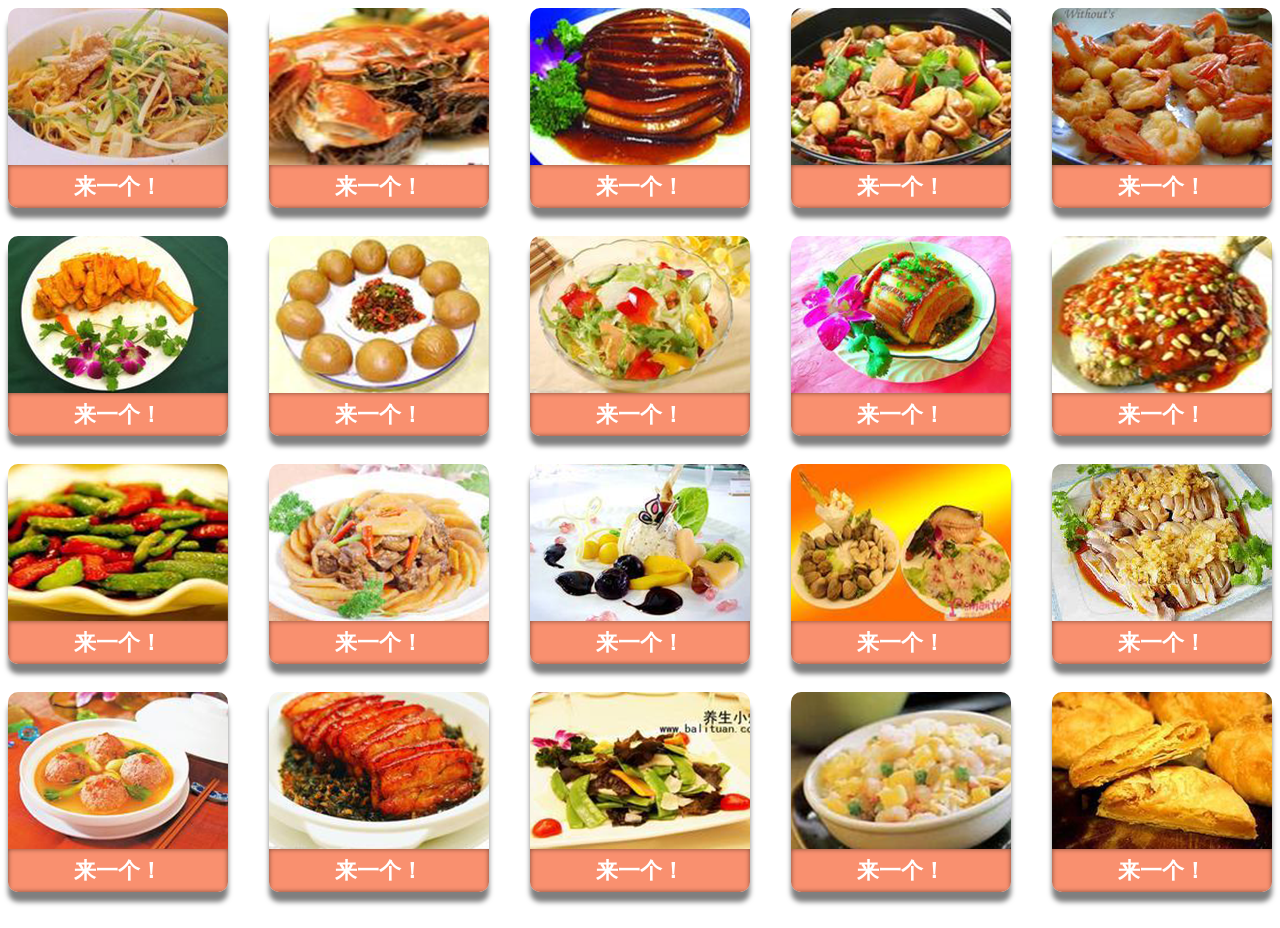
==== xiangCai.html @ f383c6d7 "Static web design" ====
<!DOCTYPE html>
<html>
<head>
	<title>湘菜</title>
	<meta charset="utf-8">
	<meta name="">
	<meta name="">
	<link rel="stylesheet" href="css/display-list.css" type="text/css" />
	<style type="text/css">
		/*NO.1*/
		.icon1{
			background: url('images/menu/xiangCai/01.png');
			background-size: 100%;
			background-position: center;
			transition: 0.7s;
		}
		.icon1:hover{
			background-size: 120%;
		}
		.icon1:hover .shade{
			transform: translateX(0px);
		}
		.icon1:hover .info{
			opacity: 1;
			transition-delay: 0.5s;
		}
		/*NO.2*/
		.icon2{
			background: url('images/menu/xiangCai/02.png');
			background-size: 100%;
			background-position: center;
			transition: 0.7s;
		}
		.icon2:hover{
			background-size: 120%;
		}
		.icon2:hover .shade{
			transform: translateX(0px);
		}
		.icon2:hover .info{
			opacity: 1;
			transition-delay: 0.5s;
		}
		/*NO.3*/
		.icon3{
			background: url('images/menu/xiangCai/03.png');
			background-size: 100%;
			background-position: center;
			transition: 0.7s;
		}
		.icon3:hover{
			background-size: 120%;
		}
		.icon3:hover .shade{
			transform: translateX(0px);
		}
		.icon3:hover .info{
			opacity: 1;
			transition-delay: 0.5s;
		}
		/*NO.4*/
		.icon4{
			background: url('images/menu/xiangCai/04.png');
			background-size: 100%;
			background-position: center;
			transition: 0.7s;
		}
		.icon4:hover{
			background-size: 120%;
		}
		.icon4:hover .shade{
			transform: translateX(0px);
		}
		.icon4:hover .info{
			opacity: 1;
			transition-delay: 0.5s;
		}
		/*NO.5*/
		.icon5{
			background: url('images/menu/xiangCai/05.png');
			background-size: 100%;
			background-position: center;
			transition: 0.7s;
		}
		.icon5:hover{
			background-size: 120%;
		}
		.icon5:hover .shade{
			transform: translateX(0px);
		}
		.icon5:hover .info{
			opacity: 1;
			transition-delay: 0.5s;
		}
		/*NO.6*/
		.icon6{
			background: url('images/menu/xiangCai/06.png');
			background-size: 100%;
			background-position: center;
			transition: 0.7s;
		}
		.icon6:hover{
			background-size: 120%;
		}
		.icon6:hover .shade{
			transform: translateX(0px);
		}
		.icon6:hover .info{
			opacity: 1;
			transition-delay: 0.5s;
		}
		/*NO.7*/
		.icon7{
			background: url('images/menu/xiangCai/07.png');
			background-size: 100%;
			background-position: center;
			transition: 0.7s;
		}
		.icon7:hover{
			background-size: 120%;
		}
		.icon7:hover .shade{
			transform: translateX(0px);
		}
		.icon7:hover .info{
			opacity: 1;
			transition-delay: 0.5s;
		}
		/*NO.8*/
		.icon8{
			background: url('images/menu/xiangCai/08.png');
			background-size: 100%;
			background-position: center;
			transition: 0.7s;
		}
		.icon8:hover{
			background-size: 120%;
		}
		.icon8:hover .shade{
			transform: translateX(0px);
		}
		.icon8:hover .info{
			opacity: 1;
			transition-delay: 0.5s;
		}
		/*NO.9*/
		.icon9{
			background: url('images/menu/xiangCai/09.png');
			background-size: 100%;
			background-position: center;
			transition: 0.7s;
		}
		.icon9:hover{
			background-size: 120%;
		}
		.icon9:hover .shade{
			transform: translateX(0px);
		}
		.icon9:hover .info{
			opacity: 1;
			transition-delay: 0.5s;
		}
		/*NO.10*/
		.icon10{
			background: url('images/menu/xiangCai/10.png');
			background-size: 100%;
			background-position: center;
			transition: 0.7s;
		}
		.icon10:hover{
			background-size: 120%;
		}
		.icon10:hover .shade{
			transform: translateX(0px);
		}
		.icon10:hover .info{
			opacity: 1;
			transition-delay: 0.5s;
		}
		/*NO.11*/
		.icon11{
			background: url('images/menu/xiangCai/11.png');
			background-size: 100%;
			background-position: center;
			transition: 0.7s;
		}
		.icon11:hover{
			background-size: 120%;
		}
		.icon11:hover .shade{
			transform: translateX(0px);
		}
		.icon11:hover .info{
			opacity: 1;
			transition-delay: 0.5s;
		}
		/*NO.12*/
		.icon12{
			background: url('images/menu/xiangCai/12.png');
			background-size: 100%;
			background-position: center;
			transition: 0.7s;
		}
		.icon12:hover{
			background-size: 120%;
		}
		.icon12:hover .shade{
			transform: translateX(0px);
		}
		.icon12:hover .info{
			opacity: 1;
			transition-delay: 0.5s;
		}
		/*NO.13*/
		.icon13{
			background: url('images/menu/xiangCai/13.png');
			background-size: 100%;
			background-position: center;
			transition: 0.7s;
		}
		.icon13:hover{
			background-size: 120%;
		}
		.icon13:hover .shade{
			transform: translateX(0px);
		}
		.icon13:hover .info{
			opacity: 1;
			transition-delay: 0.5s;
		}
		/*NO.14*/
		.icon14{
			background: url('images/menu/xiangCai/14.png');
			background-size: 100%;
			background-position: center;
			transition: 0.7s;
		}
		.icon14:hover{
			background-size: 120%;
		}
		.icon14:hover .shade{
			transform: translateX(0px);
		}
		.icon14:hover .info{
			opacity: 1;
			transition-delay: 0.5s;
		}
		/*NO.15*/
		.icon15{
			background: url('images/menu/xiangCai/15.png');
			background-size: 100%;
			background-position: center;
			transition: 0.7s;
		}
		.icon15:hover{
			background-size: 120%;
		}
		.icon15:hover .shade{
			transform: translateX(0px);
		}
		.icon15:hover .info{
			opacity: 1;
			transition-delay: 0.5s;
		}
		/*NO.16*/
		.icon16{
			background: url('images/menu/chuanCai/16.png');
			background-size: 100%;
			background-position: center;
			transition: 0.7s;
		}
		.icon16:hover{
			background-size: 120%;
		}
		.icon16:hover .shade{
			transform: translateX(0px);
		}
		.icon16:hover .info{
			opacity: 1;
			transition-delay: 0.5s;
		}
		/*NO.17*/
		.icon17{
			background: url('images/menu/chuanCai/17.png');
			background-size: 100%;
			background-position: center;
			transition: 0.7s;
		}
		.icon17:hover{
			background-size: 120%;
		}
		.icon17:hover .shade{
			transform: translateX(0px);
		}
		.icon17:hover .info{
			opacity: 1;
			transition-delay: 0.5s;
		}
		/*NO.18*/
		.icon18{
			background: url('images/menu/chuanCai/18.png');
			background-size: 100%;
			background-position: center;
			transition: 0.7s;
		}
		.icon18:hover{
			background-size: 120%;
		}
		.icon18:hover .shade{
			transform: translateX(0px);
		}
		.icon18:hover .info{
			opacity: 1;
			transition-delay: 0.5s;
		}
		/*NO.19*/
		.icon19{
			background: url('images/menu/chuanCai/19.png');
			background-size: 100%;
			background-position: center;
			transition: 0.7s;
		}
		.icon19:hover{
			background-size: 120%;
		}
		.icon19:hover .shade{
			transform: translateX(0px);
		}
		.icon19:hover .info{
			opacity: 1;
			transition-delay: 0.5s;
		}
		/*NO.20*/
		.icon20{
			background: url('images/menu/chuanCai/20.png');
			background-size: 100%;
			background-position: center;
			transition: 0.7s;
		}
		.icon20:hover{
			background-size: 120%;
		}
		.icon20:hover .shade{
			transform: translateX(0px);
		}
		.icon20:hover .info{
			opacity: 1;
			transition-delay: 0.5s;
		}
	</style>
</head>
<body>
	<div class="display">
		<!--No.1-->
		<div class="listcon">
			<div class="listcon-topic icon1">
				<div class="shade">			
					<div class="info title">小葱拌豆腐</div>
					<div class="info price">RMB:14元</div>
				</div>
			</div>
			<div class="buttom">来一个！</div>
		</div>

		<!--No.2-->
		<div class="listcon">
			<div class="listcon-topic icon2">
				<div class="shade">			
					<div class="info title">孜然辣子鸡</div>
					<div class="info price">RMB:30元</div>
				</div>
			</div>
			<div class="buttom">来一个！</div>
		</div>

		<!--No.3-->
		<div class="listcon">
			<div class="listcon-topic icon3">
				<div class="shade">			
					<div class="info title">尖椒土豆条</div>
					<div class="info price">RMB:16元</div>
				</div>
			</div>
			<div class="buttom">来一个！</div>
		</div>

		<!--No.4-->
		<div class="listcon">
			<div class="listcon-topic icon4">
				<div class="shade">			
					<div class="info title">爆炒脆皮肠</div>
					<div class="info price">RMB:20元</div>
				</div>
			</div>
			<div class="buttom">来一个！</div>
		</div>

		<!--No.5-->
		<div class="listcon">
			<div class="listcon-topic icon5">
				<div class="shade">			
					<div class="info title">咖喱小龙虾</div>
					<div class="info price">RMB:30元</div>
				</div>
			</div>
			<div class="buttom">来一个！</div>
		</div>

		<!--No.6-->
		<div class="listcon">
			<div class="listcon-topic icon6">
				<div class="shade">			
					<div class="info title">咖喱小龙虾</div>
					<div class="info price">RMB:30元</div>
				</div>
			</div>
			<div class="buttom">来一个！</div>
		</div>

		<!--No.7-->
		<div class="listcon">
			<div class="listcon-topic icon7">
				<div class="shade">			
					<div class="info title">咖喱小龙虾</div>
					<div class="info price">RMB:30元</div>
				</div>
			</div>
			<div class="buttom">来一个！</div>
		</div>

		<!--No.8-->
		<div class="listcon">
			<div class="listcon-topic icon8">
				<div class="shade">			
					<div class="info title">咖喱小龙虾</div>
					<div class="info price">RMB:30元</div>
				</div>
			</div>
			<div class="buttom">来一个！</div>
		</div>

		<!--No.9-->
		<div class="listcon">
			<div class="listcon-topic icon9">
				<div class="shade">			
					<div class="info title">咖喱小龙虾</div>
					<div class="info price">RMB:30元</div>
				</div>
			</div>
			<div class="buttom">来一个！</div>
		</div>

		<!--No.10-->
		<div class="listcon">
			<div class="listcon-topic icon10">
				<div class="shade">			
					<div class="info title">咖喱小龙虾</div>
					<div class="info price">RMB:30元</div>
				</div>
			</div>
			<div class="buttom">来一个！</div>
		</div>

		<!--No.11-->
		<div class="listcon">
			<div class="listcon-topic icon11">
				<div class="shade">			
					<div class="info title">咖喱小龙虾</div>
					<div class="info price">RMB:30元</div>
				</div>
			</div>
			<div class="buttom">来一个！</div>
		</div>

		<!--No.12-->
		<div class="listcon">
			<div class="listcon-topic icon12">
				<div class="shade">			
					<div class="info title">咖喱小龙虾</div>
					<div class="info price">RMB:30元</div>
				</div>
			</div>
			<div class="buttom">来一个！</div>
		</div>

		<!--No.13-->
		<div class="listcon">
			<div class="listcon-topic icon13">
				<div class="shade">			
					<div class="info title">咖喱小龙虾</div>
					<div class="info price">RMB:30元</div>
				</div>
			</div>
			<div class="buttom">来一个！</div>
		</div>

		<!--No.14-->
		<div class="listcon">
			<div class="listcon-topic icon14">
				<div class="shade">			
					<div class="info title">咖喱小龙虾</div>
					<div class="info price">RMB:30元</div>
				</div>
			</div>
			<div class="buttom">来一个！</div>
		</div>

		<!--No.15-->
		<div class="listcon">
			<div class="listcon-topic icon15">
				<div class="shade">			
					<div class="info title">咖喱小龙虾</div>
					<div class="info price">RMB:30元</div>
				</div>
			</div>
			<div class="buttom">来一个！</div>
		</div>

		<!--No.16-->
		<div class="listcon">
			<div class="listcon-topic icon16">
				<div class="shade">			
					<div class="info title">咖喱小龙虾</div>
					<div class="info price">RMB:30元</div>
				</div>
			</div>
			<div class="buttom">来一个！</div>
		</div>

	<!--No.17-->
		<div class="listcon">
			<div class="listcon-topic icon17">
				<div class="shade">			
					<div class="info title">咖喱小龙虾</div>
					<div class="info price">RMB:30元</div>
				</div>
			</div>
			<div class="buttom">来一个！</div>
		</div>

	<!--No.18-->
		<div class="listcon">
			<div class="listcon-topic icon18">
				<div class="shade">			
					<div class="info title">咖喱小龙虾</div>
					<div class="info price">RMB:30元</div>
				</div>
			</div>
			<div class="buttom">来一个！</div>
		</div>

	<!--No.19-->
		<div class="listcon">
			<div class="listcon-topic icon19">
				<div class="shade">			
					<div class="info title">咖喱小龙虾</div>
					<div class="info price">RMB:30元</div>
				</div>
			</div>
			<div class="buttom">来一个！</div>
		</div>

	<!--No.20-->
		<div class="listcon">
			<div class="listcon-topic icon20">
				<div class="shade">			
					<div class="info title">咖喱小龙虾</div>
					<div class="info price">RMB:30元</div>
				</div>
			</div>
			<div class="buttom">来一个！</div>
		</div>
	</div>
</body>
</html>
---- css/display-list.css ----
/* 中间右边框展示页面属性 */
.display{
	display: flex;
	justify-content: space-between;
	flex-wrap: wrap;
	width: 100%;
	height: 100%;
}
/* 展示框的图片样式 */
.listcon{
	float: left;
	width: 220px;
	height: 200px;
	margin-bottom: 28px;
	cursor: pointer;
	border-radius: 10px;
	box-shadow: 0px 10px 5px rgba(0,0,0,0.5);
	overflow: hidden;
}
/* 展示图片样式 */
.listcon-topic{
	position: relative;
	width: 220px;
    height: 157px;
	overflow: hidden;
}
.listcon-topic::before{
	position: absolute;
	top: 0;
	left: 50%;
	content: "";
	width: 0;
	height: 157px;
	opacity: 0;
	transition: 0.2s;
	background-color: rgba(0,0,0,0.5);
}
.listcon-topic:hover:before{
	width: 220px;
	left: 0;
    opacity: 1;
} 
.listcon-topic:hover .info{
    opacity: 1;
    transition-delay: 0.2s;
}
/* 遮罩层信息 */
.info{
	list-style: none;
	color: #faff72;
	text-shadow: 0 0 5px #f60;
	text-align: center;
	transition: all 0.3s ease 0s;
	opacity: 0;
}
.title{
    position: absolute;
	top: 50%;
	left: 50%;
	width: 220px;
	transform: translateX(-50%) translateY(-50%);
	box-shadow: 0px 0px 10px rgba(0,0,0,0.5);
	font-size: 26px;
	font-weight: bold;
}
.price{
    position: absolute;
	top: 91%;
	left: 50%;
	width: 220px;
	transform: translateX(-50%) translateY(-50%);
	font-size: 20px;
	font-weight: bold;
}
/* 按钮样式 */
.buttom{
	width: 220px;
	height: 43px;
	font-size:22px;
	font-family: 楷体;
	text-align: center;
	line-height: 43px;
	color: #fff;
	font-weight: bold;
	cursor: pointer;
	background: #f9906f;
	box-shadow:inset 0 0 5px rgba(0,0,0,0.5);
	transition: 0.5s;
}
.buttom:hover{	
	background: #bf2610;
}
.buttom:active{
	color: #ffc773;
	box-shadow: inset 0 0 30px rgba(0,0,0,0.5);
}
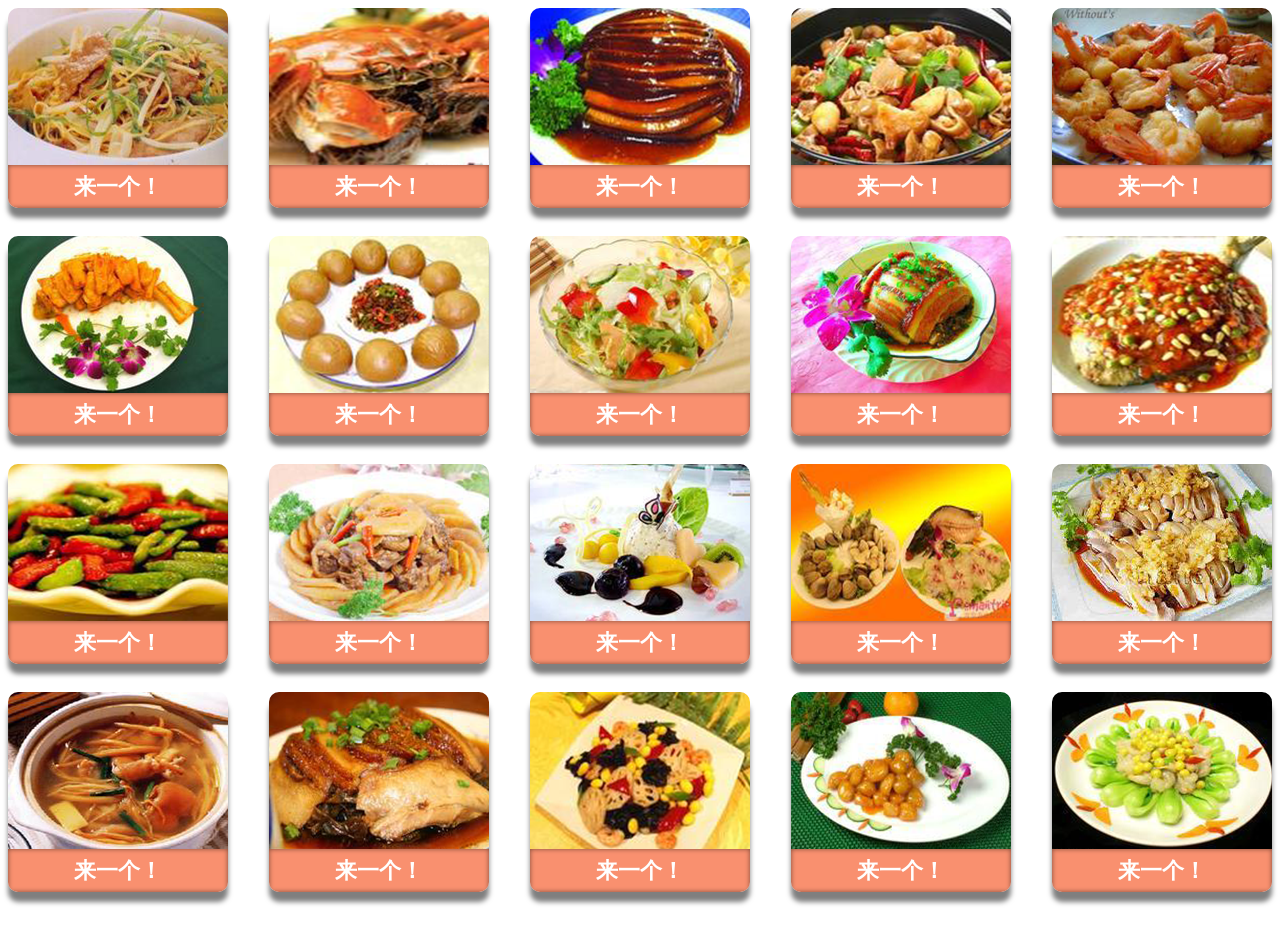
==== commit cbb96558: "update the problems" ====
--- a/xiangCai.html
+++ b/xiangCai.html
@@ -6,355 +6,14 @@
 	<meta name="">
 	<meta name="">
 	<link rel="stylesheet" href="css/display-list.css" type="text/css" />
-	<style type="text/css">
-		/*NO.1*/
-		.icon1{
-			background: url('images/menu/xiangCai/01.png');
-			background-size: 100%;
-			background-position: center;
-			transition: 0.7s;
-		}
-		.icon1:hover{
-			background-size: 120%;
-		}
-		.icon1:hover .shade{
-			transform: translateX(0px);
-		}
-		.icon1:hover .info{
-			opacity: 1;
-			transition-delay: 0.5s;
-		}
-		/*NO.2*/
-		.icon2{
-			background: url('images/menu/xiangCai/02.png');
-			background-size: 100%;
-			background-position: center;
-			transition: 0.7s;
-		}
-		.icon2:hover{
-			background-size: 120%;
-		}
-		.icon2:hover .shade{
-			transform: translateX(0px);
-		}
-		.icon2:hover .info{
-			opacity: 1;
-			transition-delay: 0.5s;
-		}
-		/*NO.3*/
-		.icon3{
-			background: url('images/menu/xiangCai/03.png');
-			background-size: 100%;
-			background-position: center;
-			transition: 0.7s;
-		}
-		.icon3:hover{
-			background-size: 120%;
-		}
-		.icon3:hover .shade{
-			transform: translateX(0px);
-		}
-		.icon3:hover .info{
-			opacity: 1;
-			transition-delay: 0.5s;
-		}
-		/*NO.4*/
-		.icon4{
-			background: url('images/menu/xiangCai/04.png');
-			background-size: 100%;
-			background-position: center;
-			transition: 0.7s;
-		}
-		.icon4:hover{
-			background-size: 120%;
-		}
-		.icon4:hover .shade{
-			transform: translateX(0px);
-		}
-		.icon4:hover .info{
-			opacity: 1;
-			transition-delay: 0.5s;
-		}
-		/*NO.5*/
-		.icon5{
-			background: url('images/menu/xiangCai/05.png');
-			background-size: 100%;
-			background-position: center;
-			transition: 0.7s;
-		}
-		.icon5:hover{
-			background-size: 120%;
-		}
-		.icon5:hover .shade{
-			transform: translateX(0px);
-		}
-		.icon5:hover .info{
-			opacity: 1;
-			transition-delay: 0.5s;
-		}
-		/*NO.6*/
-		.icon6{
-			background: url('images/menu/xiangCai/06.png');
-			background-size: 100%;
-			background-position: center;
-			transition: 0.7s;
-		}
-		.icon6:hover{
-			background-size: 120%;
-		}
-		.icon6:hover .shade{
-			transform: translateX(0px);
-		}
-		.icon6:hover .info{
-			opacity: 1;
-			transition-delay: 0.5s;
-		}
-		/*NO.7*/
-		.icon7{
-			background: url('images/menu/xiangCai/07.png');
-			background-size: 100%;
-			background-position: center;
-			transition: 0.7s;
-		}
-		.icon7:hover{
-			background-size: 120%;
-		}
-		.icon7:hover .shade{
-			transform: translateX(0px);
-		}
-		.icon7:hover .info{
-			opacity: 1;
-			transition-delay: 0.5s;
-		}
-		/*NO.8*/
-		.icon8{
-			background: url('images/menu/xiangCai/08.png');
-			background-size: 100%;
-			background-position: center;
-			transition: 0.7s;
-		}
-		.icon8:hover{
-			background-size: 120%;
-		}
-		.icon8:hover .shade{
-			transform: translateX(0px);
-		}
-		.icon8:hover .info{
-			opacity: 1;
-			transition-delay: 0.5s;
-		}
-		/*NO.9*/
-		.icon9{
-			background: url('images/menu/xiangCai/09.png');
-			background-size: 100%;
-			background-position: center;
-			transition: 0.7s;
-		}
-		.icon9:hover{
-			background-size: 120%;
-		}
-		.icon9:hover .shade{
-			transform: translateX(0px);
-		}
-		.icon9:hover .info{
-			opacity: 1;
-			transition-delay: 0.5s;
-		}
-		/*NO.10*/
-		.icon10{
-			background: url('images/menu/xiangCai/10.png');
-			background-size: 100%;
-			background-position: center;
-			transition: 0.7s;
-		}
-		.icon10:hover{
-			background-size: 120%;
-		}
-		.icon10:hover .shade{
-			transform: translateX(0px);
-		}
-		.icon10:hover .info{
-			opacity: 1;
-			transition-delay: 0.5s;
-		}
-		/*NO.11*/
-		.icon11{
-			background: url('images/menu/xiangCai/11.png');
-			background-size: 100%;
-			background-position: center;
-			transition: 0.7s;
-		}
-		.icon11:hover{
-			background-size: 120%;
-		}
-		.icon11:hover .shade{
-			transform: translateX(0px);
-		}
-		.icon11:hover .info{
-			opacity: 1;
-			transition-delay: 0.5s;
-		}
-		/*NO.12*/
-		.icon12{
-			background: url('images/menu/xiangCai/12.png');
-			background-size: 100%;
-			background-position: center;
-			transition: 0.7s;
-		}
-		.icon12:hover{
-			background-size: 120%;
-		}
-		.icon12:hover .shade{
-			transform: translateX(0px);
-		}
-		.icon12:hover .info{
-			opacity: 1;
-			transition-delay: 0.5s;
-		}
-		/*NO.13*/
-		.icon13{
-			background: url('images/menu/xiangCai/13.png');
-			background-size: 100%;
-			background-position: center;
-			transition: 0.7s;
-		}
-		.icon13:hover{
-			background-size: 120%;
-		}
-		.icon13:hover .shade{
-			transform: translateX(0px);
-		}
-		.icon13:hover .info{
-			opacity: 1;
-			transition-delay: 0.5s;
-		}
-		/*NO.14*/
-		.icon14{
-			background: url('images/menu/xiangCai/14.png');
-			background-size: 100%;
-			background-position: center;
-			transition: 0.7s;
-		}
-		.icon14:hover{
-			background-size: 120%;
-		}
-		.icon14:hover .shade{
-			transform: translateX(0px);
-		}
-		.icon14:hover .info{
-			opacity: 1;
-			transition-delay: 0.5s;
-		}
-		/*NO.15*/
-		.icon15{
-			background: url('images/menu/xiangCai/15.png');
-			background-size: 100%;
-			background-position: center;
-			transition: 0.7s;
-		}
-		.icon15:hover{
-			background-size: 120%;
-		}
-		.icon15:hover .shade{
-			transform: translateX(0px);
-		}
-		.icon15:hover .info{
-			opacity: 1;
-			transition-delay: 0.5s;
-		}
-		/*NO.16*/
-		.icon16{
-			background: url('images/menu/chuanCai/16.png');
-			background-size: 100%;
-			background-position: center;
-			transition: 0.7s;
-		}
-		.icon16:hover{
-			background-size: 120%;
-		}
-		.icon16:hover .shade{
-			transform: translateX(0px);
-		}
-		.icon16:hover .info{
-			opacity: 1;
-			transition-delay: 0.5s;
-		}
-		/*NO.17*/
-		.icon17{
-			background: url('images/menu/chuanCai/17.png');
-			background-size: 100%;
-			background-position: center;
-			transition: 0.7s;
-		}
-		.icon17:hover{
-			background-size: 120%;
-		}
-		.icon17:hover .shade{
-			transform: translateX(0px);
-		}
-		.icon17:hover .info{
-			opacity: 1;
-			transition-delay: 0.5s;
-		}
-		/*NO.18*/
-		.icon18{
-			background: url('images/menu/chuanCai/18.png');
-			background-size: 100%;
-			background-position: center;
-			transition: 0.7s;
-		}
-		.icon18:hover{
-			background-size: 120%;
-		}
-		.icon18:hover .shade{
-			transform: translateX(0px);
-		}
-		.icon18:hover .info{
-			opacity: 1;
-			transition-delay: 0.5s;
-		}
-		/*NO.19*/
-		.icon19{
-			background: url('images/menu/chuanCai/19.png');
-			background-size: 100%;
-			background-position: center;
-			transition: 0.7s;
-		}
-		.icon19:hover{
-			background-size: 120%;
-		}
-		.icon19:hover .shade{
-			transform: translateX(0px);
-		}
-		.icon19:hover .info{
-			opacity: 1;
-			transition-delay: 0.5s;
-		}
-		/*NO.20*/
-		.icon20{
-			background: url('images/menu/chuanCai/20.png');
-			background-size: 100%;
-			background-position: center;
-			transition: 0.7s;
-		}
-		.icon20:hover{
-			background-size: 120%;
-		}
-		.icon20:hover .shade{
-			transform: translateX(0px);
-		}
-		.icon20:hover .info{
-			opacity: 1;
-			transition-delay: 0.5s;
-		}
-	</style>
 </head>
 <body>
 	<div class="display">
 		<!--No.1-->
 		<div class="listcon">
 			<div class="listcon-topic icon1">
-				<div class="shade">			
+				<img src="images/menu/xiangCai/01.png">
+				<div class="info">			
 					<div class="info title">小葱拌豆腐</div>
 					<div class="info price">RMB:14元</div>
 				</div>
@@ -365,7 +24,8 @@
 		<!--No.2-->
 		<div class="listcon">
 			<div class="listcon-topic icon2">
-				<div class="shade">			
+				<img src="images/menu/xiangCai/02.png">
+				<div class="info">			
 					<div class="info title">孜然辣子鸡</div>
 					<div class="info price">RMB:30元</div>
 				</div>
@@ -376,7 +36,8 @@
 		<!--No.3-->
 		<div class="listcon">
 			<div class="listcon-topic icon3">
-				<div class="shade">			
+				<img src="images/menu/xiangCai/03.png">
+				<div class="info">			
 					<div class="info title">尖椒土豆条</div>
 					<div class="info price">RMB:16元</div>
 				</div>
@@ -387,7 +48,8 @@
 		<!--No.4-->
 		<div class="listcon">
 			<div class="listcon-topic icon4">
-				<div class="shade">			
+				<img src="images/menu/xiangCai/04.png">
+				<div class="info">			
 					<div class="info title">爆炒脆皮肠</div>
 					<div class="info price">RMB:20元</div>
 				</div>
@@ -398,7 +60,8 @@
 		<!--No.5-->
 		<div class="listcon">
 			<div class="listcon-topic icon5">
-				<div class="shade">			
+				<img src="images/menu/xiangCai/05.png">
+				<div class="info">			
 					<div class="info title">咖喱小龙虾</div>
 					<div class="info price">RMB:30元</div>
 				</div>
@@ -409,7 +72,8 @@
 		<!--No.6-->
 		<div class="listcon">
 			<div class="listcon-topic icon6">
-				<div class="shade">			
+				<img src="images/menu/xiangCai/06.png">
+				<div class="info">			
 					<div class="info title">咖喱小龙虾</div>
 					<div class="info price">RMB:30元</div>
 				</div>
@@ -420,7 +84,8 @@
 		<!--No.7-->
 		<div class="listcon">
 			<div class="listcon-topic icon7">
-				<div class="shade">			
+				<img src="images/menu/xiangCai/07.png">
+				<div class="info">			
 					<div class="info title">咖喱小龙虾</div>
 					<div class="info price">RMB:30元</div>
 				</div>
@@ -431,7 +96,8 @@
 		<!--No.8-->
 		<div class="listcon">
 			<div class="listcon-topic icon8">
-				<div class="shade">			
+				<img src="images/menu/xiangCai/08.png">
+				<div class="info">			
 					<div class="info title">咖喱小龙虾</div>
 					<div class="info price">RMB:30元</div>
 				</div>
@@ -442,7 +108,8 @@
 		<!--No.9-->
 		<div class="listcon">
 			<div class="listcon-topic icon9">
-				<div class="shade">			
+				<img src="images/menu/xiangCai/09.png">
+				<div class="info">			
 					<div class="info title">咖喱小龙虾</div>
 					<div class="info price">RMB:30元</div>
 				</div>
@@ -453,7 +120,8 @@
 		<!--No.10-->
 		<div class="listcon">
 			<div class="listcon-topic icon10">
-				<div class="shade">			
+				<img src="images/menu/xiangCai/10.png">
+				<div class="info">			
 					<div class="info title">咖喱小龙虾</div>
 					<div class="info price">RMB:30元</div>
 				</div>
@@ -464,7 +132,8 @@
 		<!--No.11-->
 		<div class="listcon">
 			<div class="listcon-topic icon11">
-				<div class="shade">			
+				<img src="images/menu/xiangCai/11.png">
+				<div class="info">			
 					<div class="info title">咖喱小龙虾</div>
 					<div class="info price">RMB:30元</div>
 				</div>
@@ -475,7 +144,8 @@
 		<!--No.12-->
 		<div class="listcon">
 			<div class="listcon-topic icon12">
-				<div class="shade">			
+				<img src="images/menu/xiangCai/12.png">
+				<div class="info">			
 					<div class="info title">咖喱小龙虾</div>
 					<div class="info price">RMB:30元</div>
 				</div>
@@ -486,7 +156,8 @@
 		<!--No.13-->
 		<div class="listcon">
 			<div class="listcon-topic icon13">
-				<div class="shade">			
+				<img src="images/menu/xiangCai/13.png">
+				<div class="info">			
 					<div class="info title">咖喱小龙虾</div>
 					<div class="info price">RMB:30元</div>
 				</div>
@@ -497,7 +168,8 @@
 		<!--No.14-->
 		<div class="listcon">
 			<div class="listcon-topic icon14">
-				<div class="shade">			
+				<img src="images/menu/xiangCai/14.png">
+				<div class="info">			
 					<div class="info title">咖喱小龙虾</div>
 					<div class="info price">RMB:30元</div>
 				</div>
@@ -508,7 +180,8 @@
 		<!--No.15-->
 		<div class="listcon">
 			<div class="listcon-topic icon15">
-				<div class="shade">			
+				<img src="images/menu/xiangCai/15.png">
+				<div class="info">			
 					<div class="info title">咖喱小龙虾</div>
 					<div class="info price">RMB:30元</div>
 				</div>
@@ -519,7 +192,8 @@
 		<!--No.16-->
 		<div class="listcon">
 			<div class="listcon-topic icon16">
-				<div class="shade">			
+				<img src="images/menu/xiangCai/16.png">
+				<div class="info">			
 					<div class="info title">咖喱小龙虾</div>
 					<div class="info price">RMB:30元</div>
 				</div>
@@ -530,7 +204,8 @@
 	<!--No.17-->
 		<div class="listcon">
 			<div class="listcon-topic icon17">
-				<div class="shade">			
+				<img src="images/menu/xiangCai/17.png">
+				<div class="info">			
 					<div class="info title">咖喱小龙虾</div>
 					<div class="info price">RMB:30元</div>
 				</div>
@@ -541,7 +216,8 @@
 	<!--No.18-->
 		<div class="listcon">
 			<div class="listcon-topic icon18">
-				<div class="shade">			
+				<img src="images/menu/xiangCai/18.png">
+				<div class="info">			
 					<div class="info title">咖喱小龙虾</div>
 					<div class="info price">RMB:30元</div>
 				</div>
@@ -552,7 +228,8 @@
 	<!--No.19-->
 		<div class="listcon">
 			<div class="listcon-topic icon19">
-				<div class="shade">			
+				<img src="images/menu/xiangCai/19.png">
+				<div class="info">			
 					<div class="info title">咖喱小龙虾</div>
 					<div class="info price">RMB:30元</div>
 				</div>
@@ -563,7 +240,8 @@
 	<!--No.20-->
 		<div class="listcon">
 			<div class="listcon-topic icon20">
-				<div class="shade">			
+				<img src="images/menu/xiangCai/20.png">
+				<div class="info">			
 					<div class="info title">咖喱小龙虾</div>
 					<div class="info price">RMB:30元</div>
 				</div>
